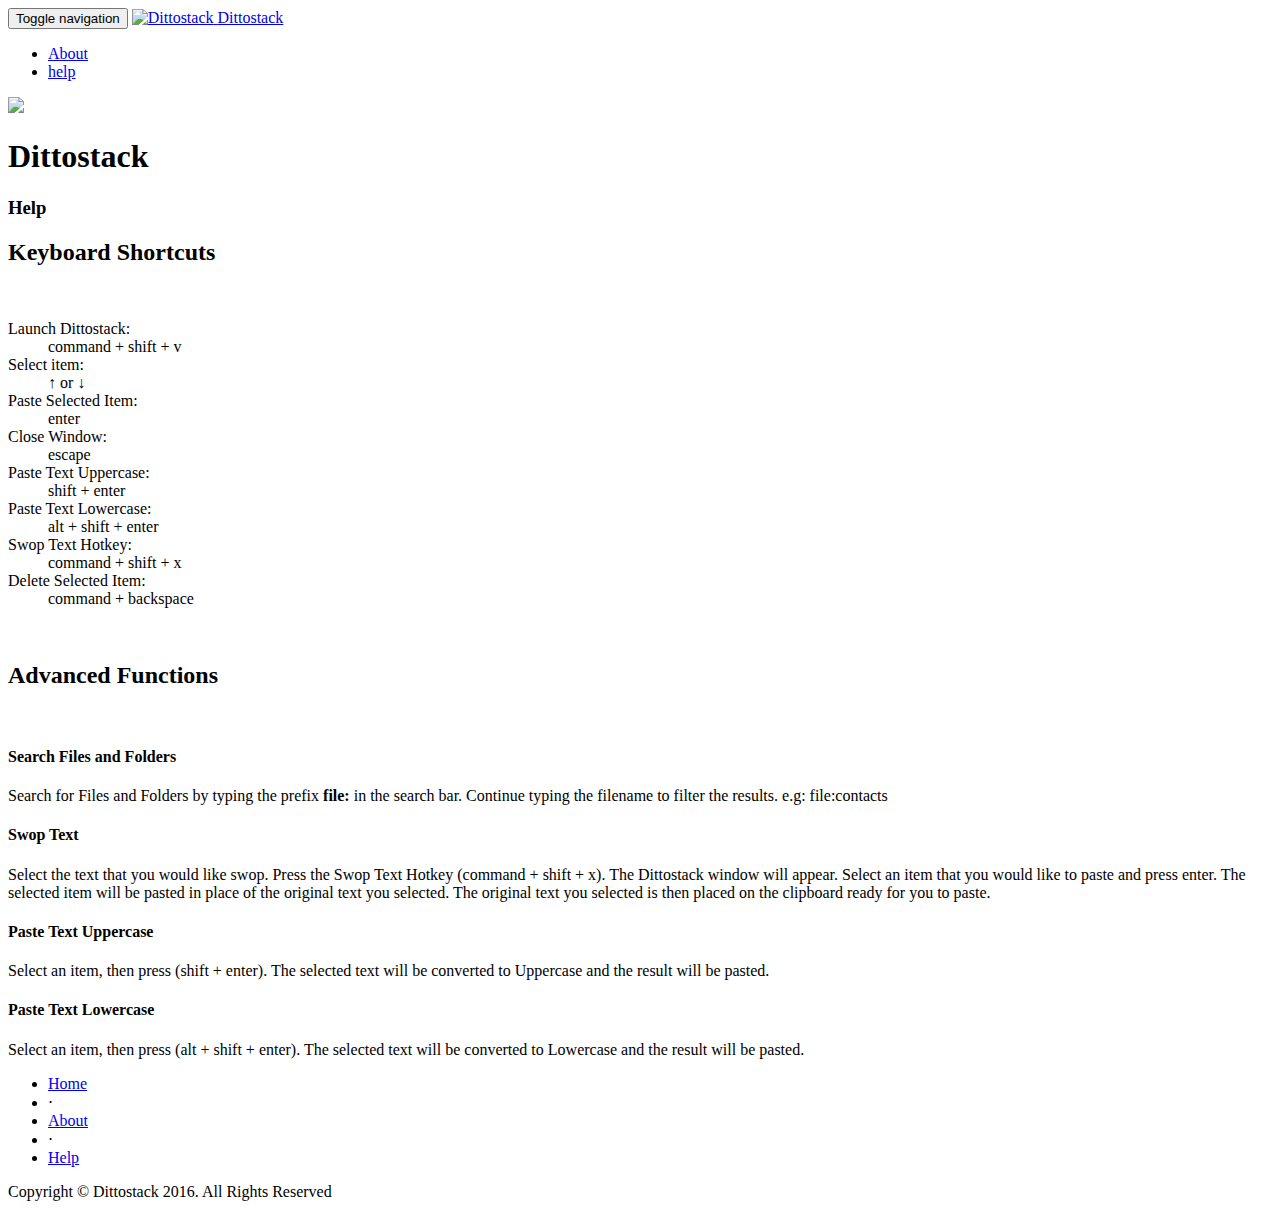
==== help.html @ 00bd802b "analytics" ====
<!DOCTYPE html>
<html lang="en">

<head>

    <meta charset="utf-8">
    <meta http-equiv="X-UA-Compatible" content="IE=edge">
    <meta name="viewport" content="width=device-width, initial-scale=1">
    <meta name="description" content="">
    <meta name="author" content="">

    <title>Dittostack</title>

    <!-- Bootstrap Core CSS -->
    <link href="css/bootstrap.min.css" rel="stylesheet">

    <!-- Custom CSS -->
    <link href="css/landing-page.css" rel="stylesheet">

    <!-- Custom Fonts -->
    <link href="font-awesome/css/font-awesome.min.css" rel="stylesheet" type="text/css">
    <link href="http://fonts.googleapis.com/css?family=Lato:300,400,700,300italic,400italic,700italic" rel="stylesheet" type="text/css">

    <!-- HTML5 Shim and Respond.js IE8 support of HTML5 elements and media queries -->
    <!-- WARNING: Respond.js doesn't work if you view the page via file:// -->
    <!--[if lt IE 9]>
        <script src="https://oss.maxcdn.com/libs/html5shiv/3.7.0/html5shiv.js"></script>
        <script src="https://oss.maxcdn.com/libs/respond.js/1.4.2/respond.min.js"></script>
    <![endif]-->

    <script>
      (function(i,s,o,g,r,a,m){i['GoogleAnalyticsObject']=r;i[r]=i[r]||function(){
      (i[r].q=i[r].q||[]).push(arguments)},i[r].l=1*new Date();a=s.createElement(o),
      m=s.getElementsByTagName(o)[0];a.async=1;a.src=g;m.parentNode.insertBefore(a,m)
      })(window,document,'script','//www.google-analytics.com/analytics.js','ga');

      ga('create', 'UA-75591115-1', 'auto');
      ga('send', 'pageview');

    </script>
</head>

<body>

    <!-- Navigation -->
    <nav class="navbar navbar-default navbar-fixed-top topnav" role="navigation">
        <div class="container topnav">
            <!-- Brand and toggle get grouped for better mobile display -->
            <div class="navbar-header">
                <button type="button" class="navbar-toggle" data-toggle="collapse" data-target="#bs-example-navbar-collapse-1">
                    <span class="sr-only">Toggle navigation</span>
                    <span class="icon-bar"></span>
                    <span class="icon-bar"></span>
                    <span class="icon-bar"></span>
                </button>
                <a class="navbar-brand" href="#">
                    <img alt="Dittostack" src="img/dittostack-icon-32.png">
                </a>
                <a class="navbar-brand topnav" href="index.html">Dittostack</a>
            </div>
            <!-- Collect the nav links, forms, and other content for toggling -->
            <div class="collapse navbar-collapse" id="bs-example-navbar-collapse-1">
                <ul class="nav navbar-nav navbar-right">
                    <li>
                        <a href="index.html#about">About</a>
                    </li>
                    <li>
                        <a href="#help">help</a>
                    </li>
                </ul>
            </div>
            <!-- /.navbar-collapse -->
        </div>
        <!-- /.container -->
    </nav>


    <!-- Header -->
    <a name="main"></a>
    <div class="intro-header">
        <div class="container">

            <div class="row">
                <div class="col-lg-12">
                    <div class="intro-message intro-help">
                        <img class="dittostack-icon" src="img/dittostack-icon.png"/>
                        <h1>Dittostack</h1>
                        <p/>
                        <h3>Help</h3>
                    </div>
                </div>
            </div>

        </div>
        <!-- /.container -->

    </div>
    <!-- /.intro-header -->

    <!-- Page Content -->
    
    <div class="content-section-b">
        <div class="container">
            <div class="row">
                <div class="col-lg-4 col-md-4 col-md-offset-0 col-sm-6">
                    <h2>Keyboard Shortcuts</h2>
                    <br/>
                    <dl class="dl-horizontal" style="width: 320px">
                        <dt>Launch Dittostack:</dt>
                        <dd>command + shift + v</dd>
                        <dt>Select item:</dt>
                        <dd>↑ or ↓</dd>
                        <dt>Paste Selected Item:</dt>
                        <dd>enter</dd>
                        <dt>Close Window:</dt>
                        <dd>escape</dd>
                        <dt>Paste Text Uppercase:</dt>
                        <dd>shift + enter</dd>
                        <dt>Paste Text Lowercase:</dt>
                        <dd>alt + shift + enter</dd>
                        <dt>Swop Text Hotkey:</dt>
                        <dd>command + shift + x</dd>
                        <dt>Delete Selected Item:</dt>
                        <dd>command + backspace</dd>
                    </dl>
                </div>
                <div class="col-lg-8 col-lg-offset-0 col-md-8">
                    <img class="img-responsive" src="img/dittostack-help.png" alt="">
                </div>
            </div>
        </div>
        <!-- /.container -->

    </div>

    <div class="content-section-a">
        <div class="container">
            <div class="row">
                <div class="col-lg-12">
                    <h2>Advanced Functions</h2>
                    <br/>
                    <h4>Search Files and Folders</h4>
                    <p class="lead">Search for Files and Folders by typing the prefix <b>file:</b> in the search bar. Continue typing the filename to filter the results. e.g: file:contacts</p>
                    <h4>Swop Text &nbsp;&nbsp;<span class="glyphicon glyphicon-refresh" aria-hidden="true"></span></h4>
                    <p class="lead">Select the text that you would like swop. Press the Swop Text Hotkey (command + shift + x). The Dittostack window will appear. Select an item that you would like to paste and press enter. The selected item will be pasted in place of the original text you selected. The original text you selected is then placed on the clipboard ready for you to paste.</p>
                    <h4>Paste Text Uppercase</h4>
                    <p class="lead">Select an item, then press (shift + enter). The selected text will be converted to Uppercase and the result will be pasted.</p>
                    <h4>Paste Text Lowercase</h4>
                    <p class="lead">Select an item, then press (alt + shift + enter). The selected text will be converted to Lowercase and the result will be pasted.</p>
                </div>
            </div>
        </div>
        <!-- /.container -->

    </div>
    <!-- /.content-section-a -->
    

<!--
	<a  name="contact"></a>
    <div class="banner">

        <div class="container">

            <div class="row">
                <div class="col-lg-6">
                    <h2>Connect:</h2>
                </div>
                <div class="col-lg-6">
                    <ul class="list-inline banner-social-buttons">
                        <li>
                            <a href="https://twitter.com/SBootstrap" class="btn btn-default btn-lg"><i class="fa fa-twitter fa-fw"></i> <span class="network-name">Twitter</span></a>
                        </li>
                        <li>
                            <a href="https://github.com/IronSummitMedia/startbootstrap" class="btn btn-default btn-lg"><i class="fa fa-github fa-fw"></i> <span class="network-name">Github</span></a>
                        </li>
                        <li>
                            <a href="#" class="btn btn-default btn-lg"><i class="fa fa-linkedin fa-fw"></i> <span class="network-name">Linkedin</span></a>
                        </li>
                    </ul>
                </div>
            </div>

        </div>
    </div>
-->
    <!-- /.banner -->

    <!-- Footer -->
    <footer>
        <div class="container">
            <div class="row">
                <div class="col-lg-12 text-center">
                    <ul class="list-inline">
                        <li>
                            <a href="index.html">Home</a>
                        </li>
                        <li class="footer-menu-divider">&sdot;</li>
                        <li>
                            <a href="index.html#about">About</a>
                        </li>
                        <li class="footer-menu-divider">&sdot;</li>
                        <li>
                            <a href="help.html">Help</a>
                        </li>
                    </ul>
                    <p class="copyright text-muted small">Copyright &copy; Dittostack 2016. All Rights Reserved</p>
                </div>
            </div>
        </div>
    </footer>

    <!-- jQuery -->
    <script src="js/jquery.js"></script>

    <!-- Bootstrap Core JavaScript -->
    <script src="js/bootstrap.min.js"></script>

</body>

</html>
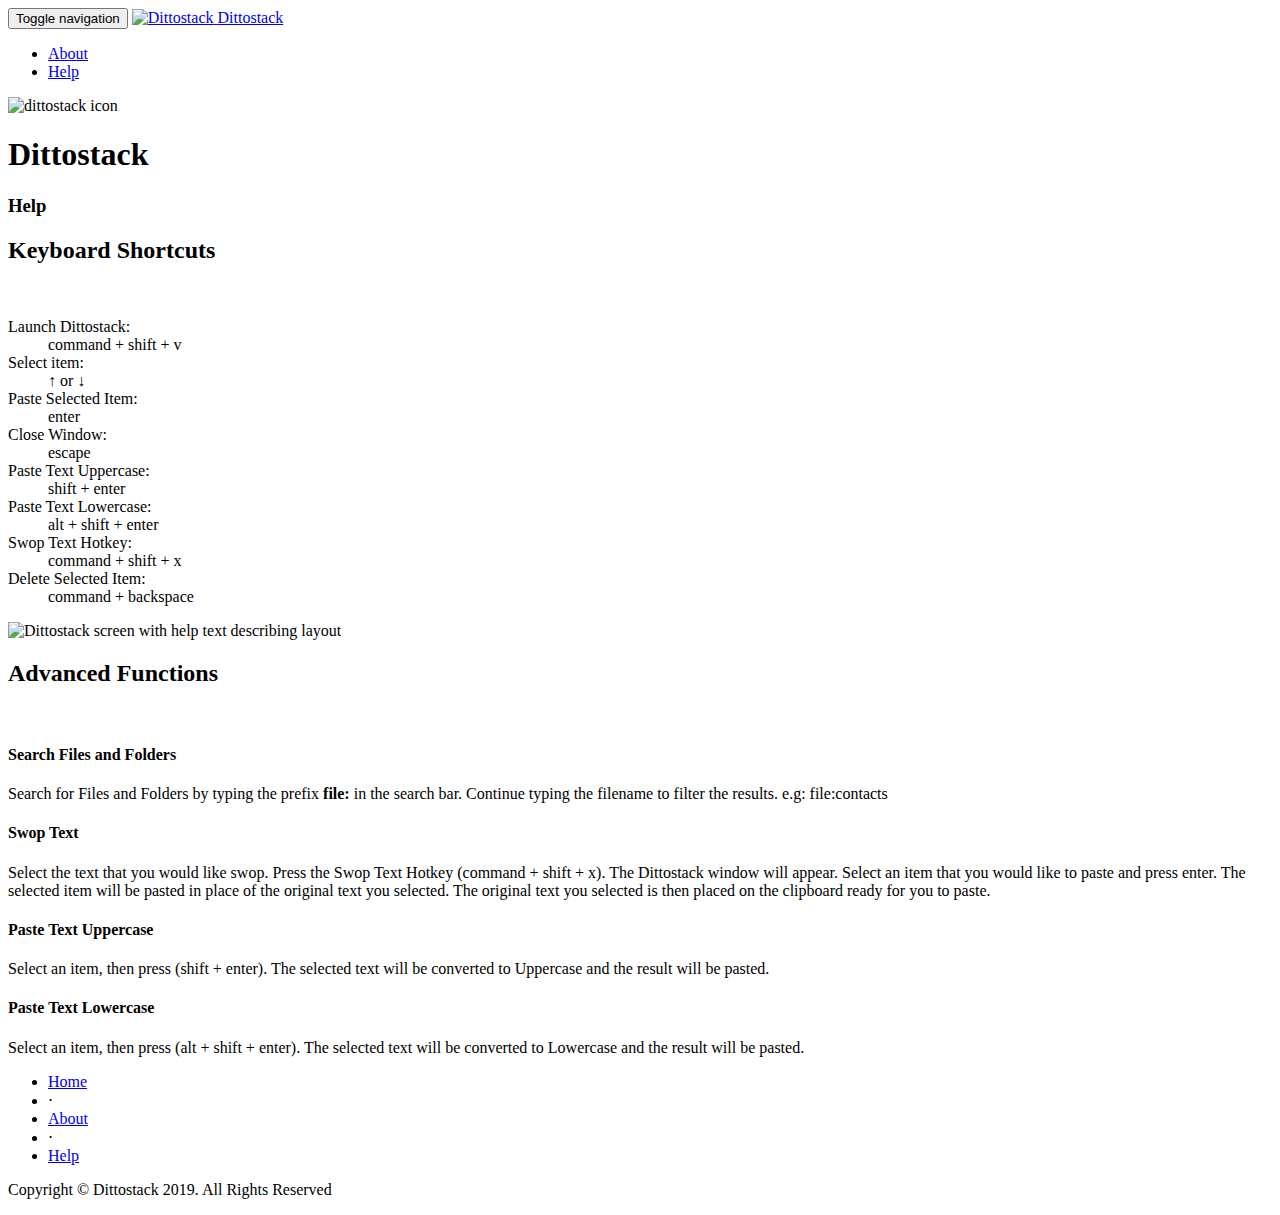
==== commit 668561ae: "update to ga4" ====
--- a/help.html
+++ b/help.html
@@ -29,14 +29,11 @@
     <![endif]-->
 
     <script>
-      (function(i,s,o,g,r,a,m){i['GoogleAnalyticsObject']=r;i[r]=i[r]||function(){
-      (i[r].q=i[r].q||[]).push(arguments)},i[r].l=1*new Date();a=s.createElement(o),
-      m=s.getElementsByTagName(o)[0];a.async=1;a.src=g;m.parentNode.insertBefore(a,m)
-      })(window,document,'script','//www.google-analytics.com/analytics.js','ga');
-
-      ga('create', 'UA-75591115-1', 'auto');
-      ga('send', 'pageview');
-
+      window.dataLayer = window.dataLayer || [];
+      function gtag(){dataLayer.push(arguments);}
+      gtag('js', new Date());
+
+      gtag('config', 'G-GY1N62QJ42');
     </script>
 </head>
 
@@ -54,7 +51,7 @@
                     <span class="icon-bar"></span>
                 </button>
                 <a class="navbar-brand" href="#">
-                    <img alt="Dittostack" src="img/dittostack-icon-32.png">
+                    <img alt="Dittostack" src="img/dittostack-icon-32.png" alt="Dittostack logo">
                 </a>
                 <a class="navbar-brand topnav" href="index.html">Dittostack</a>
             </div>
@@ -65,7 +62,7 @@
                         <a href="index.html#about">About</a>
                     </li>
                     <li>
-                        <a href="#help">help</a>
+                        <a href="#help">Help</a>
                     </li>
                 </ul>
             </div>
@@ -83,7 +80,7 @@
             <div class="row">
                 <div class="col-lg-12">
                     <div class="intro-message intro-help">
-                        <img class="dittostack-icon" src="img/dittostack-icon.png"/>
+                        <img class="dittostack-icon" src="img/dittostack-icon.png" alt="dittostack icon"/>
                         <h1>Dittostack</h1>
                         <p/>
                         <h3>Help</h3>
@@ -125,7 +122,7 @@
                     </dl>
                 </div>
                 <div class="col-lg-8 col-lg-offset-0 col-md-8">
-                    <img class="img-responsive" src="img/dittostack-help.png" alt="">
+                    <img class="img-responsive" src="img/dittostack-help.png" alt="Dittostack screen with help text describing layout">
                 </div>
             </div>
         </div>
@@ -204,7 +201,7 @@
                             <a href="help.html">Help</a>
                         </li>
                     </ul>
-                    <p class="copyright text-muted small">Copyright &copy; Dittostack 2016. All Rights Reserved</p>
+                    <p class="copyright text-muted small">Copyright &copy; Dittostack 2019. All Rights Reserved</p>
                 </div>
             </div>
         </div>
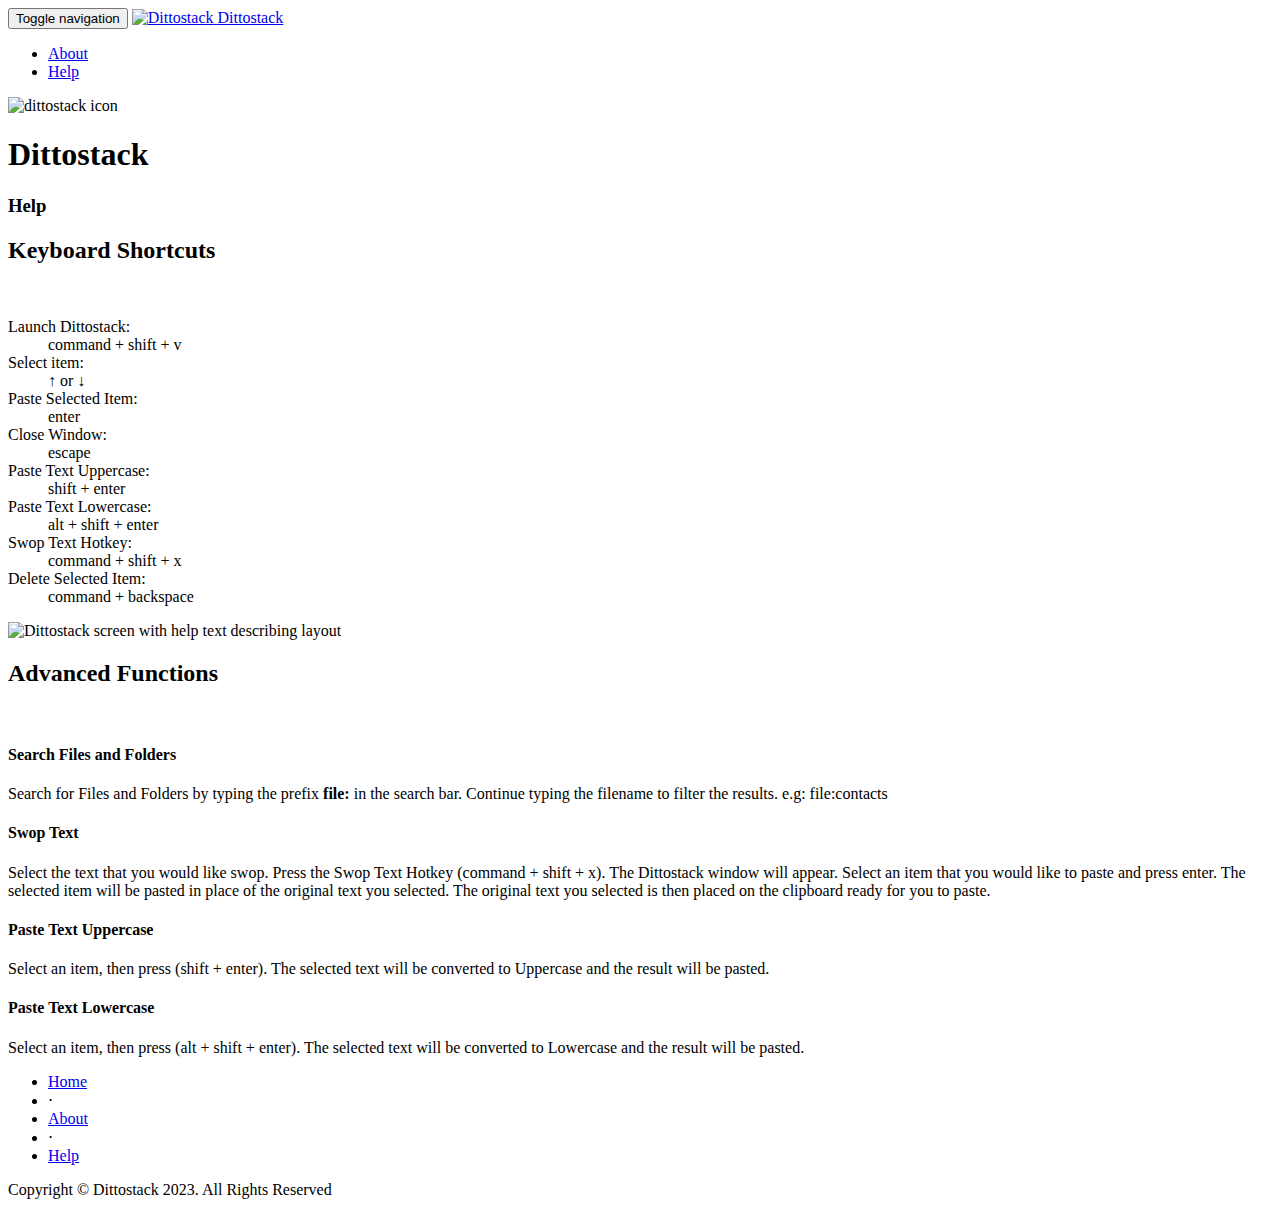
==== commit 4096ffb8: "update copyright date" ====
--- a/help.html
+++ b/help.html
@@ -201,7 +201,7 @@
                             <a href="help.html">Help</a>
                         </li>
                     </ul>
-                    <p class="copyright text-muted small">Copyright &copy; Dittostack 2019. All Rights Reserved</p>
+                    <p class="copyright text-muted small">Copyright &copy; Dittostack 2023. All Rights Reserved</p>
                 </div>
             </div>
         </div>
